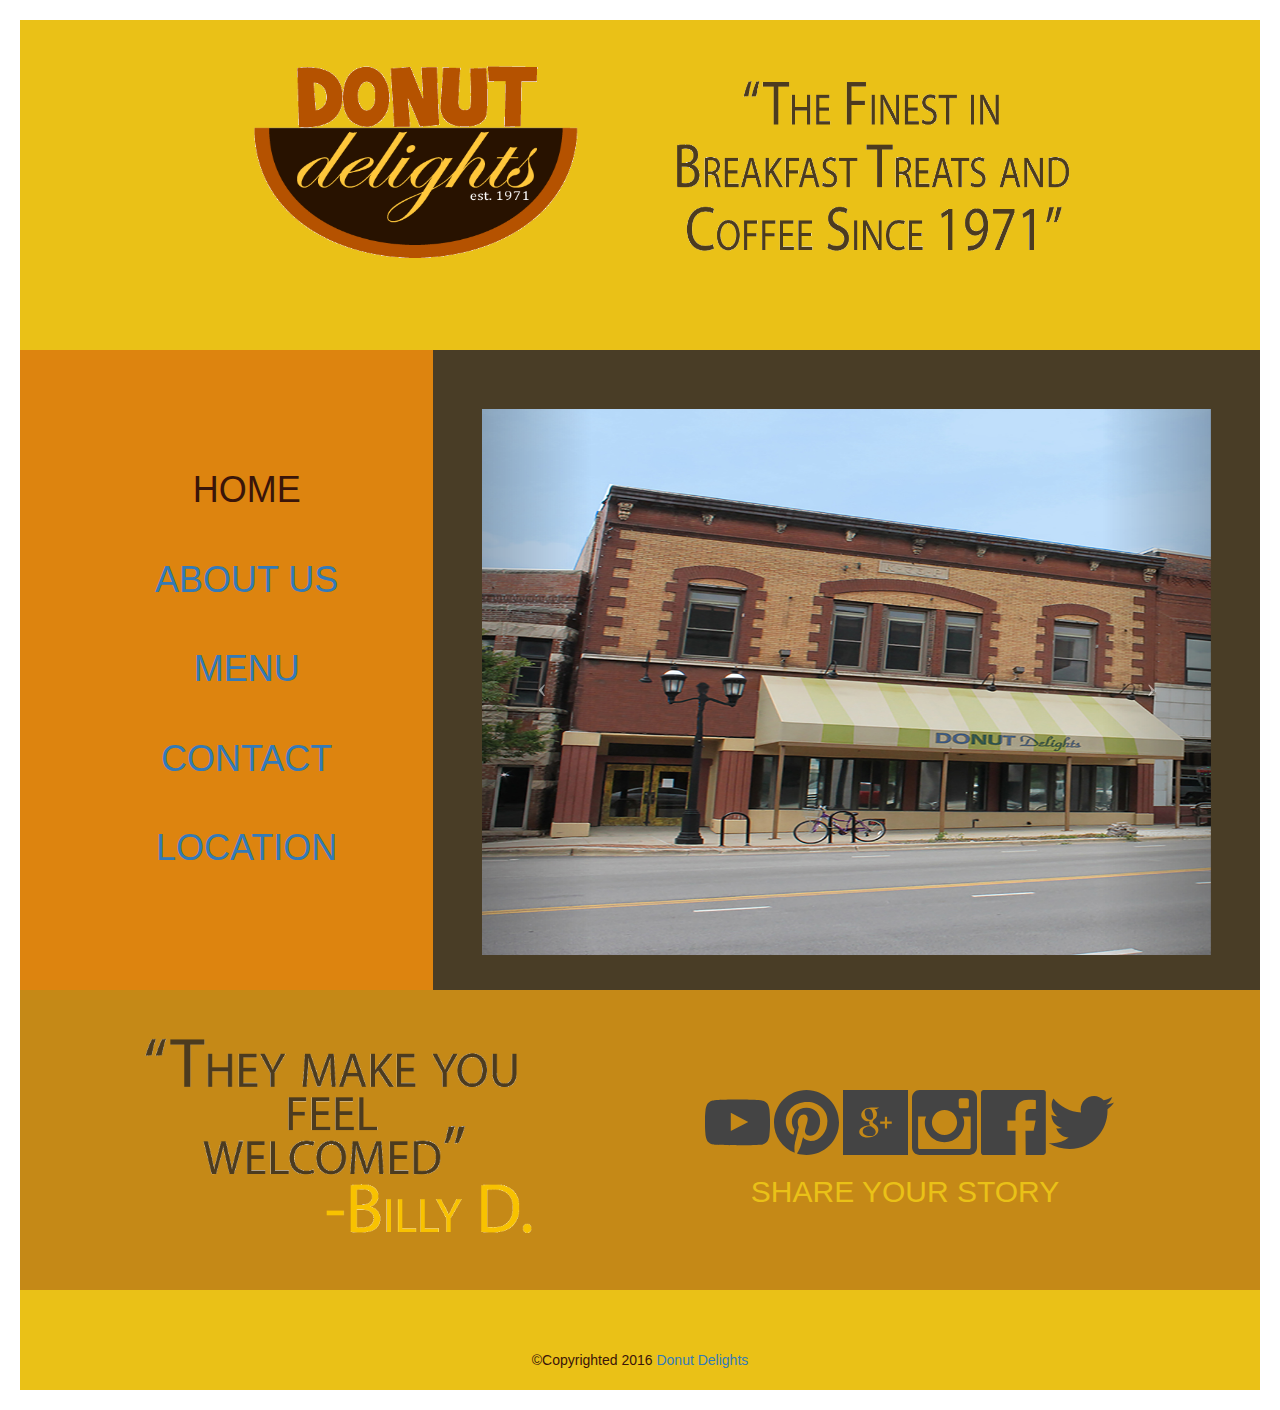
==== index.html @ 77130356 "again" ====
<!DOCTYPE html>
<html class="no-js" lang="en">
    <head>
        <meta charset="utf-8">
        <meta http-equiv="x-ua-compatible" content="ie=edge">
         <title>Donut Delights</title>
        <meta name="description" content="">
        <meta name="viewport" content="width=device-width, initial-scale=1">

        <link rel="apple-touch-icon" href="apple-touch-icon.png">
        <!-- Place favicon.ico in the root directory -->

        <link rel="stylesheet" href="css/normalize.css">
        <link rel="stylesheet" href="css/main.css">
        <script src="js/vendor/modernizr-2.8.3.min.js"></script>



    <meta http-equiv="content-type" content="text/html; charset=utf-8">

    <link rel="stylesheet" href="css/bootstrap.min.css">
    <link rel="stylesheet" href="css/site.css">
    

<body>

    <div class= "container-fluid">
        <div class="row" id="fgold">
            
            <div class= "col-md-12" id= "treats1">
                
                  
               <div class= "col-md-6" id="LOGO">
                   <a href="#">
                    <img class="img" src= "img/donutDelightsLogo.png" alt="Logo" style="width:750px; height:330px;"></a>
               </div>
                
               <div class="col-md-6">
                    <br/>
                    <br/>
                    
                    <img id="finest" class="img" src="img/WebDesign2.gif" style="width:450px; height: 220px">
                </div>
                
            </div>
            
        </div>

        <div class="row" id="woop">
            <div class="col-md-4" id="navp">
                <br/>
                <br/>
                <br/>
                <br/>
                <br/>
                <ul><h1 id="home">HOME</h1></ul>
                <br/>
                <ul><a id="aboutus" href="/aboutus.html"><h1>ABOUT US</h1></a></ul>
                <br/>
                <ul><a id="menu" href="/menu.html"><h1>MENU</h1></a></ul>
                <br/>
                <ul><a id="contact" href="/contact.html"><h1>CONTACT</h1></a></ul>
                <br/>
                
                <ul><a href="https://www.google.com/maps?espv=2&biw=861&bih=612&nfpr=1&q=2112+main+street+urbana,+il&bav=on.2,or.r_cp.&bvm=bv.139782543,d.amc&ion=1&um=1&ie=UTF-8&sa=X&ved=0ahUKEwjjp8eUjdHQAhVG_4MKHeUsCLwQ_AUIBigB"> <h1>LOCATION</h1></a></ul> 
            
            </div>
         <div class="col-md-8" id="phto">
             <div id="mycarousel" class="carousel slide">
                 <ol class "carousel-indicators">
                    
                     
                 </ol>
                     <div class="carousel-inner">
                         <div class="item active">
                             <img class="img" src = "img/see-carousel/1.jpg"  class = "img-responsive">
                        </div>
                        <div class="item">
                             <img class="img" src = "img/see-carousel/2.jpg" >
                        </div>
                        <div class="item">
                             <img class="img" src = "img/see-carousel/3.jpg">
                        </div>
                        <div class="item">
                             <img class="img" src = "img/see-carousel/4.jpg" >
                        </div>
                    
                    <div class="item">
                             <img class="img" src = "img/see-carousel/5.jpg" >
                        </div>
                        <div class="item">
                             <img class="img" src = "img/see-carousel/6.jpg" >
                        </div>
                        <div class="item">
                             <img class="img" src = "img/see-carousel/7.jpg" >
                        </div>
                        <div class="item">
                             <img class="img" src = "img/see-carousel/8.jpg" >
                        </div>
                        <div class="item">
                             <img class="img" src = "img/see-carousel/9.jpg" >
                        </div>
                        <div class="item">
                             <img class="img" src = "img/see-carousel/10.jpg">
                        </div>
                        <div class="item">
                             <img class="img" src = "img/see-carousel/11.jpg">
                        </div>
                        <div class="item">
                             <img class="img" src = "img/see-carousel/12.jpg">
                        </div>
                        <div class="item">
                             <img class="img" src = "img/see-carousel/13.jpg">
                        </div>
                        <div class="item">
                             <img class="img" src = "img/see-carousel/14.jpg">
                        </div>
                        <div class="item">
                             <img class="img" src = "img/see-carousel/15.jpg">
                        </div>
                        <div class="item">
                             <img class="img" src = "img/see-carousel/16.jpg">
                        </div>
                        <div class="item">
                             <img class="img" src = "img/see-carousel/17.jpg">
                        </div>
                             <a class="carousel-control left" href="#mycarousel" data-slide="prev"><span class="icon-prev"></a>
                             <a class="carousel-control right" href="#mycarousel" data-slide="next"><span class="icon-next"></a>
        </div>
        </div>
       </div>   
       </div>
       <div class="row" id="skin">
        <div class="col-md-6">
             <br/>
                <img class="img" id="giffy" src="img/WebDesign.gif" style="width:600px; height: 250px">
            
        </div>
        
        <div class="col-md-6" id="icons">
            <br/>
            <br/>
            <br/>
            <br/>
            <br/>
            <div class="row" id="social">
                <a href="https://www.youtube.com"><img src= "/img/icons/s-youtube.svg" title="Youtube" alt="Youtube" style="height:65px; width:65px"></a>
                    <a href="https://pinterest.com"><img title="Pinterest" alt="Pinterest" src= "/img/icons/s-pinterest.svg" style="height:65px; width:65px"></a>
                    <a href="https://plus.google.com"><img title="Google Plus" alt="Google Plus" src="img/icons/s-google-plus.svg" style="height:65px; width:65px"></a>
                    <a href="https://instagram.com"><img title="Instagram" alt="Instagram" src="img/icons/s-instagram.svg" style="height:65px; width:65px"></a>
                    <a href="https://www.facebook.com/"><img title="Facebook" alt="Facebook" src="img/icons/s-facebook.svg" style="height:65px; width:65px"></a>
                    <a href="https://twitter.com/?lang=en">
                        <img title="Twitter" alt="Twitter" src="img/icons/s-twitter.svg" style="height:65px; width:65px"></a>
                        </div>
             <div class="row" id= "SHAREIT">  
                <h2> SHARE YOUR STORY</h2>
                </div>
                  </div>
                  </div>
          </div>
      <div class="row" id="footer1">  
            <p>©Copyrighted 2016  <a href="#"/> Donut Delights</p>

        </div>  
          
                

        
        
    <script>
  (function(i,s,o,g,r,a,m){i['GoogleAnalyticsObject']=r;i[r]=i[r]||function(){
  (i[r].q=i[r].q||[]).push(arguments)},i[r].l=1*new Date();a=s.createElement(o),
  m=s.getElementsByTagName(o)[0];a.async=1;a.src=g;m.parentNode.insertBefore(a,m)
  })(window,document,'script','https://www.google-analytics.com/analytics.js','ga');

  ga('create', 'UA-88832617-1', 'auto');
  ga('send', 'pageview');

</script>
   
    <!-- JS -->
    <script src="js/jquery-2.2.1.js" type="text/javascript"></script>
    <script src="js/bootstrap.min.js" type="text/javascript"></script>
    <script src="js/main.js" type="text/javascript"></script>
</body>

</html>
---- css/main.css ----
/*! HTML5 Boilerplate v5.3.0 | MIT License | https://html5boilerplate.com/ */

/*
 * What follows is the result of much research on cross-browser styling.
 * Credit left inline and big thanks to Nicolas Gallagher, Jonathan Neal,
 * Kroc Camen, and the H5BP dev community and team.
 */

/* ==========================================================================
   Base styles: opinionated defaults
   ========================================================================== */

html {
    color: #222;
    font-size: 1em;
    line-height: 1.4;
}

/*
 * Remove text-shadow in selection highlight:
 * https://twitter.com/miketaylr/status/12228805301
 *
 * These selection rule sets have to be separate.
 * Customize the background color to match your design.
 */

::-moz-selection {
    background: #b3d4fc;
    text-shadow: none;
}

::selection {
    background: #b3d4fc;
    text-shadow: none;
}

/*
 * A better looking default horizontal rule
 */

hr {
    display: block;
    height: 1px;
    border: 0;
    border-top: 1px solid #ccc;
    margin: 1em 0;
    padding: 0;
}

/*
 * Remove the gap between audio, canvas, iframes,
 * images, videos and the bottom of their containers:
 * https://github.com/h5bp/html5-boilerplate/issues/440
 */

audio,
canvas,
iframe,
img,
svg,
video {
    vertical-align: middle;
}

/*
 * Remove default fieldset styles.
 */

fieldset {
    border: 0;
    margin: 0;
    padding: 0;
}

/*
 * Allow only vertical resizing of textareas.
 */

textarea {
    resize: vertical;
}

/* ==========================================================================
   Browser Upgrade Prompt
   ========================================================================== */

.browserupgrade {
    margin: 0.2em 0;
    background: #ccc;
    color: #000;
    padding: 0.2em 0;
}

/* ==========================================================================
   Author's custom styles
   ========================================================================== */

















/* ==========================================================================
   Helper classes
   ========================================================================== */

/*
 * Hide visually and from screen readers
 */

.hidden {
    display: none !important;
}

/*
 * Hide only visually, but have it available for screen readers:
 * http://snook.ca/archives/html_and_css/hiding-content-for-accessibility
 */

.visuallyhidden {
    border: 0;
    clip: rect(0 0 0 0);
    height: 1px;
    margin: -1px;
    overflow: hidden;
    padding: 0;
    position: absolute;
    width: 1px;
}

/*
 * Extends the .visuallyhidden class to allow the element
 * to be focusable when navigated to via the keyboard:
 * https://www.drupal.org/node/897638
 */

.visuallyhidden.focusable:active,
.visuallyhidden.focusable:focus {
    clip: auto;
    height: auto;
    margin: 0;
    overflow: visible;
    position: static;
    width: auto;
}

/*
 * Hide visually and from screen readers, but maintain layout
 */

.invisible {
    visibility: hidden;
}

/*
 * Clearfix: contain floats
 *
 * For modern browsers
 * 1. The space content is one way to avoid an Opera bug when the
 *    `contenteditable` attribute is included anywhere else in the document.
 *    Otherwise it causes space to appear at the top and bottom of elements
 *    that receive the `clearfix` class.
 * 2. The use of `table` rather than `block` is only necessary if using
 *    `:before` to contain the top-margins of child elements.
 */

.clearfix:before,
.clearfix:after {
    content: " "; /* 1 */
    display: table; /* 2 */
}

.clearfix:after {
    clear: both;
}

/* ==========================================================================
   EXAMPLE Media Queries for Responsive Design.
   These examples override the primary ('mobile first') styles.
   Modify as content requires.
   ========================================================================== */

@media only screen and (min-width: 35em) {
    /* Style adjustments for viewports that meet the condition */
}

@media print,
       (-webkit-min-device-pixel-ratio: 1.25),
       (min-resolution: 1.25dppx),
       (min-resolution: 120dpi) {
    /* Style adjustments for high resolution devices */
}

/* ==========================================================================
   Print styles.
   Inlined to avoid the additional HTTP request:
   http://www.phpied.com/delay-loading-your-print-css/
   ========================================================================== */

@media print {
    *,
    *:before,
    *:after,
    *:first-letter,
    *:first-line {
        background: transparent !important;
        color: #000 !important; /* Black prints faster:
                                   http://www.sanbeiji.com/archives/953 */
        box-shadow: none !important;
        text-shadow: none !important;
    }

    a,
    a:visited {
        text-decoration: underline;
    }

    a[href]:after {
        content: " (" attr(href) ")";
    }

    abbr[title]:after {
        content: " (" attr(title) ")";
    }

    /*
     * Don't show links that are fragment identifiers,
     * or use the `javascript:` pseudo protocol
     */

    a[href^="#"]:after,
    a[href^="javascript:"]:after {
        content: "";
    }

    pre,
    blockquote {
        border: 1px solid #999;
        page-break-inside: avoid;
    }

    /*
     * Printing Tables:
     * http://css-discuss.incutio.com/wiki/Printing_Tables
     */

    thead {
        display: table-header-group;
    }

    tr,
    img {
        page-break-inside: avoid;
    }

    img {
        max-width: 100% !important;
    }

    p,
    h2,
    h3 {
        orphans: 3;
        widows: 3;
    }

    h2,
    h3 {
        page-break-after: avoid;
    }
}
---- css/site.css ----
#treats1 {background-color: #EAC117; padding-top:0px; padding-bottom: 0px; 
}
#finest {font-family: Comic Sans MS, cursive, sans-serif;  color: #3a1509; object-position: center;
}
#navp {height: 640px; background-color: #dd840f; font-family: Arial, Helvetica, san-serif; color: #3a1509;text-align: center;  
}
body {margin: 10px; padding: 10px;
}
#skin {height: 300px; 
    background-color: #C58917; text-align: bottom;
    }
#footer {background-color: #EAC117;  margin:10px;
}
#information {height: 640px; background-color: #493D26; padding: 49px; 
} 
#phto {height: 640px; background-color: #493D26; padding: 49px; 

}
#footer1{background-color: #EAC117; text-align: center;color: #3a1509; height: 100px; margin-bottom: 0px; margin-left: 0px; margin-right: 0px;margin-top: 0px; padding-top: 60px
}
#icons{
    align-items: center; padding-left: 80px; 
}
#SHAREIT{
    padding-right: 155px; color: #EAC117;
}
h2 { color: #EAC117; text-align: center;

}
h4{
    color: #EAC117; text-align: center;
}
#fun{
    color: #dd840f; text-align: center; padding-right: 135px;
}
#phto{
    height:"305"; color: #EAC117;
}
#num{
    color: #EAC117; text-align: center;
}

#email{
    color: #EAC117; text-align: center;
}
h3{
   color: #EAC117; text-align: center;
}
h1{
    text-align: center
}
#submitbutton{
    color: #3a1509;
}
#fie{
    color: #EAC117;
}
#subscribefield{
    color: #EAC117; text-align: center;
}
#commentfield{
    text-align: center;
}
#giffy{
    padding-top: 5px; padding-left: 5px; margin-left: 5px;
}
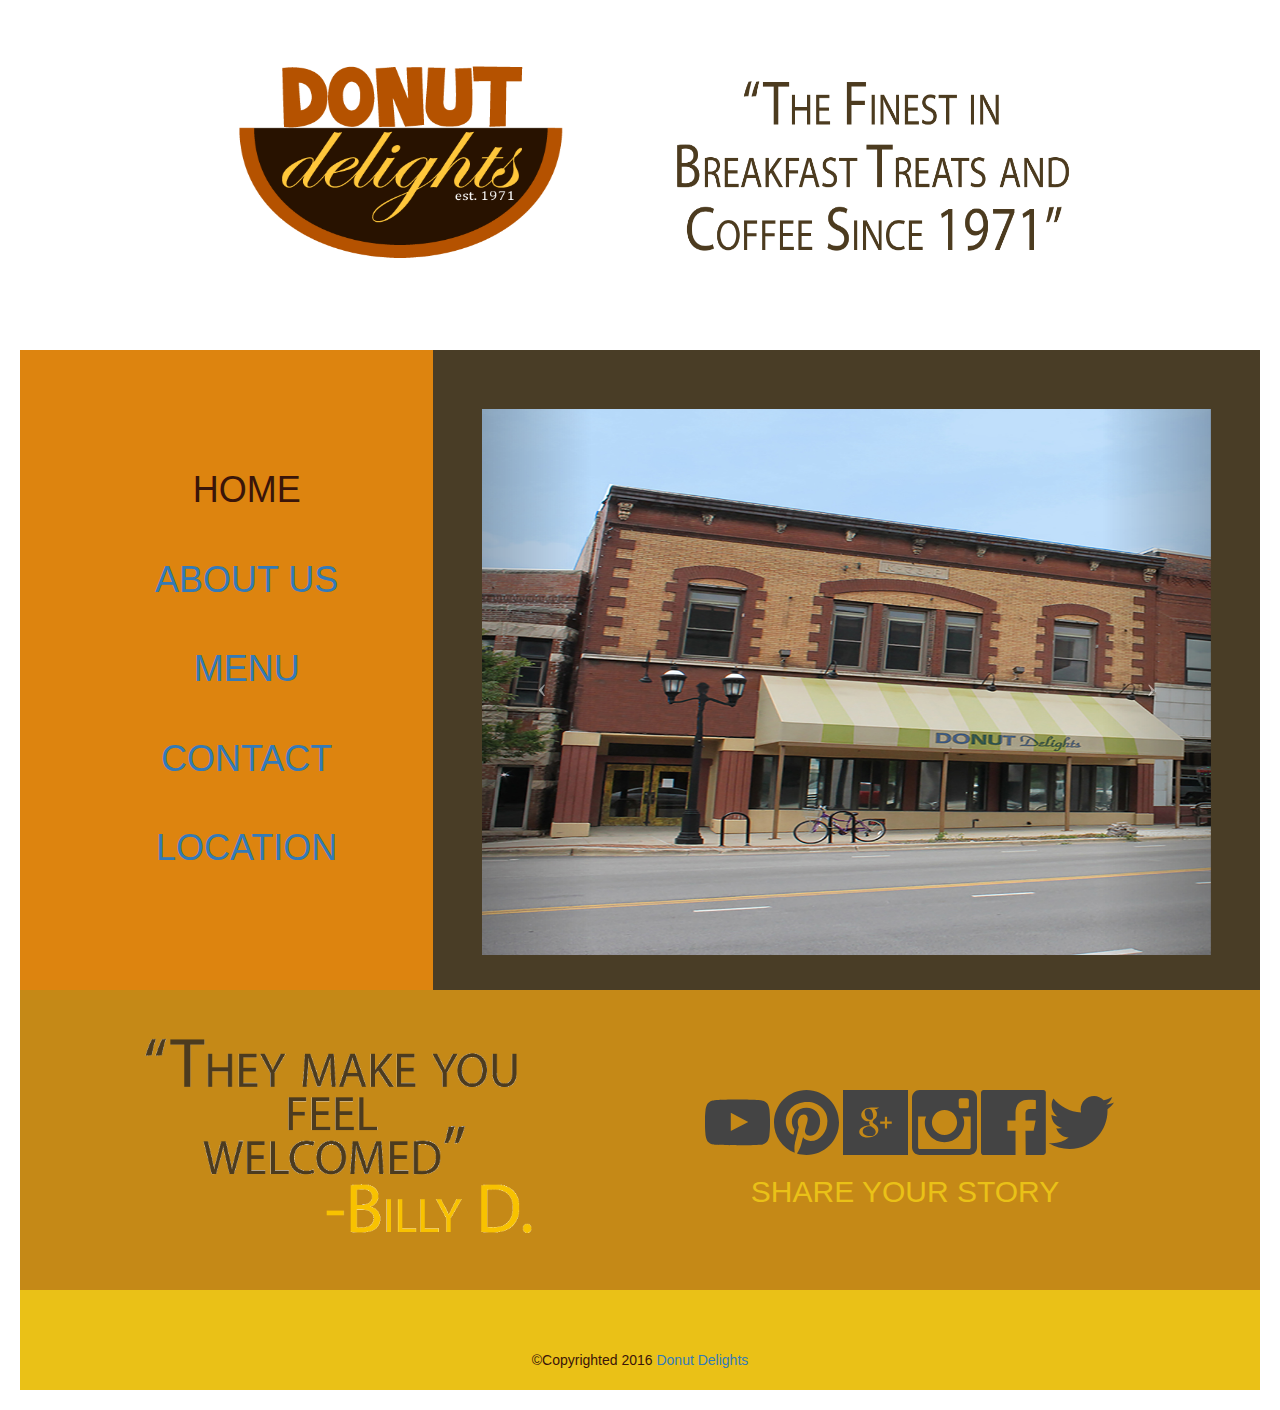
==== commit 9ba15794: "divs again" ====
--- a/index.html
+++ b/index.html
@@ -27,7 +27,7 @@
     <div class= "container-fluid">
         <div class="row" id="fgold">
             
-            <div class= "col-md-12" id= "treats1">
+            
                 
                   
                <div class= "col-md-6" id="LOGO">
@@ -44,7 +44,7 @@
                 
             </div>
             
-        </div>
+    
 
         <div class="row" id="woop">
             <div class="col-md-4" id="navp">
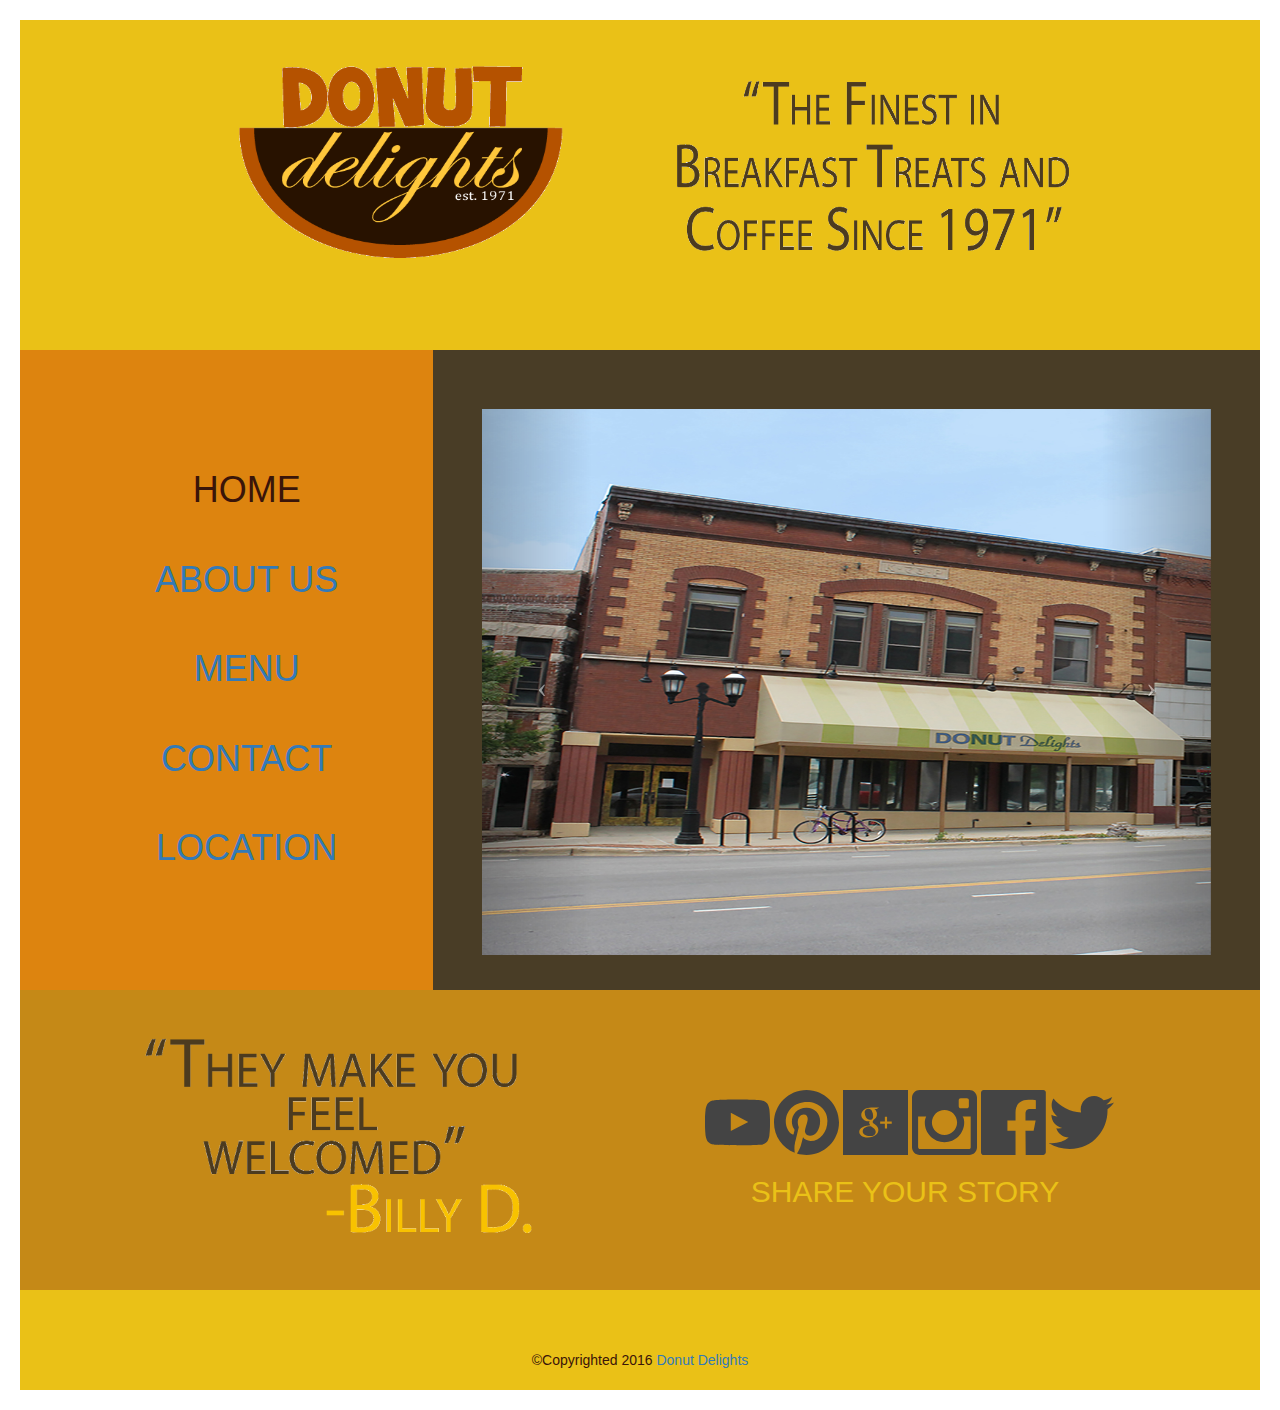
==== commit de460c17: "again" ====
--- a/index.html
+++ b/index.html
@@ -44,7 +44,7 @@
                 
             </div>
             
-    
+        
 
         <div class="row" id="woop">
             <div class="col-md-4" id="navp">
--- a/css/site.css
+++ b/css/site.css
@@ -1,4 +1,4 @@
-#treats1 {background-color: #EAC117; padding-top:0px; padding-bottom: 0px; 
+#fgold {background-color: #EAC117; padding-top:0px; padding-bottom: 0px; 
 }
 #finest {font-family: Comic Sans MS, cursive, sans-serif;  color: #3a1509; object-position: center;
 }
